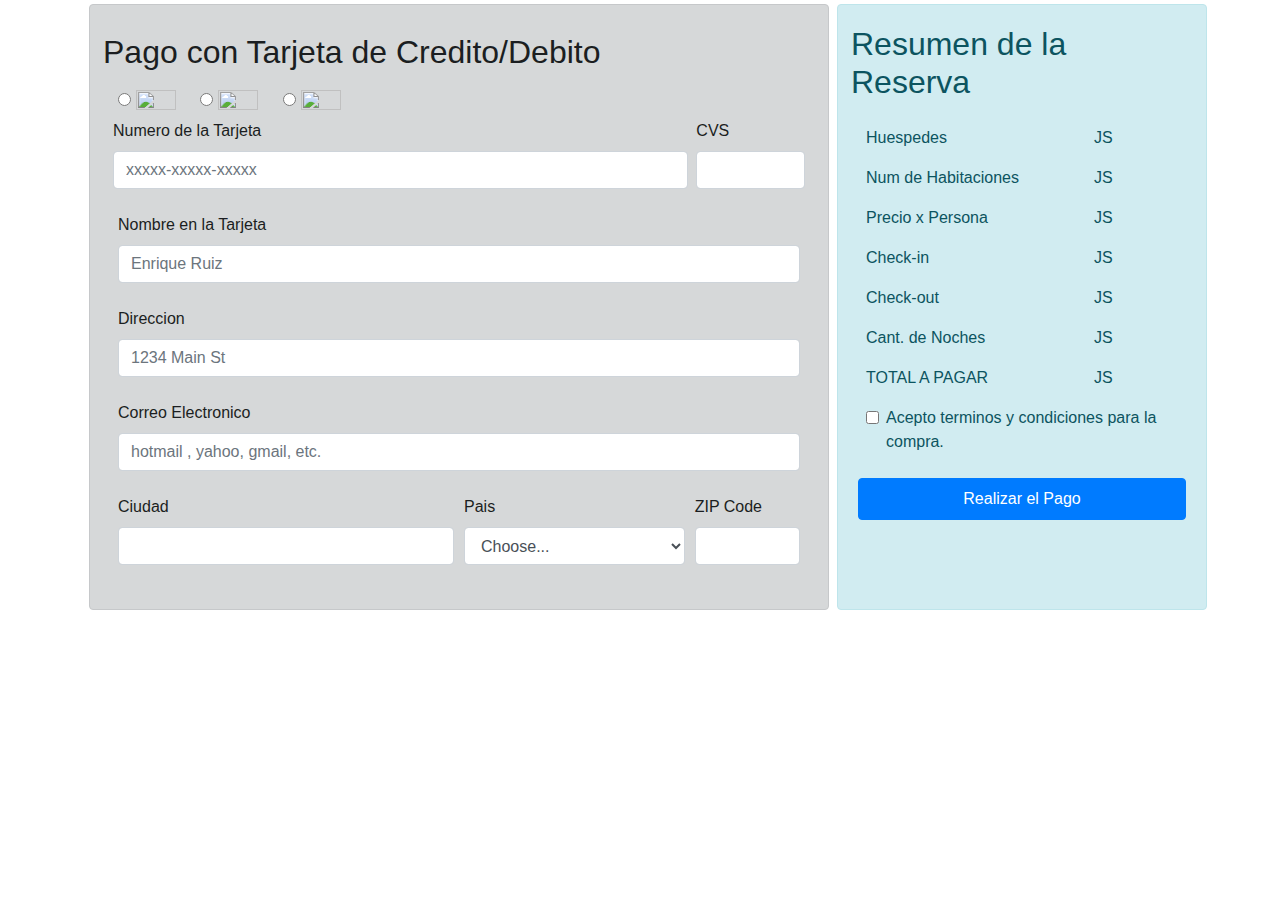
==== pages/checkout.html @ b1d2fd84 "Add files via upload" ====
<!DOCTYPE html>
<html lang="en">

<head>
    <meta charset="UTF-8">
    <meta name="viewport" content="width=device-width, initial-scale=1.0">
    <title>Checkout-BIT-Reservas</title>
    <link rel="stylesheet" href="checkout.css">
</head>
<link rel="stylesheet" href="https://maxcdn.bootstrapcdn.com/bootstrap/4.0.0/css/bootstrap.min.css"
    integrity="sha384-Gn5384xqQ1aoWXA+058RXPxPg6fy4IWvTNh0E263XmFcJlSAwiGgFAW/dAiS6JXm" crossorigin="anonymous">

<body>
    <main>
        <div class="container d-flex flex-row ">
            <div class="col-8 log-col rounded p-4 m-1 alert alert-dark" role="alert">
                <form>
                    <div class="row p-1">
                        <h2>Pago con Tarjeta de Credito/Debito</h2>
                    </div>
                    <div class="pay-data form-check form-check-inline p-1">
                        <input class="form-check-input" type="radio" name="inlineRadioOptions" id="inlineRadio1"
                            value="option1">
                        <label class="form-check-label" for="inlineRadio1"><img src="../imagenes/mastercard-logo.jpg"
                                height="20px" width="40px"></img></label>
                    </div>
                    <div class="form-check form-check-inline p-1">
                        <input class="form-check-input" type="radio" name="inlineRadioOptions" id="inlineRadio2"
                            value="option2">
                        <label class="form-check-label" for="inlineRadio2"><img src="../imagenes/AE-logo.png"
                                height="20px" width="40px"></img></label>
                    </div>
                    <div class=" form-check form-check-inline p-1">
                        <input class="form-check-input" type="radio" name="inlineRadioOptions" id="inlineRadio3"
                            value="option3">
                        <label class="form-check-label" for="inlineRadio3"><img src="../imagenes/visa-logo.png"
                                height="20px" width="40px"></img></label>
                    </div>
                    <div class="pay-data form-row">
                        <div class="pay-data form-group col-10 p-1">
                            <label for="inputNumber">Numero de la Tarjeta</label>
                            <input type="text" class="form-control" id="inputNumber" placeholder="xxxxx-xxxxx-xxxxx">
                        </div>
                        <div class="form-group col-2 p-1">
                            <label for="inputCss">CVS</label>
                            <input type="text" class="form-control" id="inputCss">
                        </div>
                    </div>
                    <div class="pay-data form-group p-1">
                        <label for="inputName">Nombre en la Tarjeta</label>
                        <input type="text" class="form-control" id="inputName" placeholder="Enrique Ruiz">
                    </div>
                    <div class="pay-data form-group p-1">
                        <label for="inputAddress">Direccion</label>
                        <input type="text" class="form-control" id="inputAddress" placeholder="1234 Main St">
                    </div>
                    <div class="pay-data form-group p-1">
                        <label for="inputAddress">Correo Electronico</label>
                        <input type="text" class="form-control" id="inputMail"
                            placeholder="hotmail , yahoo, gmail, etc.">
                    </div>
                    <div class="pay-data form-row p-1">
                        <div class="form-group col-md-6">
                            <label for="inputCity">Ciudad</label>
                            <input type="text" class="form-control" id="inputCity">
                        </div>
                        <div class="form-group col-md-4">
                            <label for="inputCountry">Pais</label>
                            <select id="inputCountry" class="form-control">
                                <option selected>Choose...</option>
                                <option>Colombia</option>
                                <option>Argentina</option>
                                <option>Ecuador</option>
                                <option>Peru</option>
                                <option>Estados Unidos</option>
                                <option>Mexico</option>
                                <option>Brasil</option>
                                <option>Chile</option>
                                <option>Canada</option>
                                <option>Uruguay</option>
                                <option>Panama</option>
                                <option>Costa Rica</option>
                            </select>
                        </div>
                        <div class="form-group col-md-2">
                            <label for="inputZip">ZIP Code</label>
                            <input type="text" class="form-control" id="zipcode">
                        </div>
                    </div>
                </form>
            </div>
            <div class="trip-summary col-4 m-1 log-col rounded alert alert-info" role="alert">
                <form>
                    <div class="row p-2">
                        <h2>Resumen de la Reserva</h2>
                    </div>
                    <div class="row p-2">
                        <div class="col-sm-8">Huespedes</div>
                        <div class="col-sm-4 text-left">JS</div>
                    </div>
                    <div class="row p-2">
                        <div class="col-sm-8">Num de Habitaciones</div>
                        <div class="col-sm-4 text-left">JS</div>
                    </div>
                    <div class="row p-2">
                        <div class="col-sm-8">Precio x Persona</div>
                        <div class="col-sm-4 text-left">JS</div>
                    </div>
                    <div class="row p-2">
                        <div class="col-sm-8">Check-in</div>
                        <div class="col-sm-4 text-left">JS</div>
                    </div>
                    <div class="row p-2">
                        <div class="col-sm-8">Check-out</div>
                        <div class="col-sm-4 text-align-left">JS</div>
                    </div>
                    <div class="row p-2">
                        <div class="col-sm-8">Cant. de Noches</div>
                        <div class="col-sm-4 text-left">JS</div>
                    </div>
                    <div class="row p-2">
                        <div class="col-sm-8 ">TOTAL A PAGAR</div>
                        <div class="col-sm-4 text-left">JS</div>
                    </div>
                    <div class="form-group p-2">
                        <div class="form-check">
                            <input class="form-check-input" type="checkbox" id="gridCheck">
                            <label class="form-check-label" for="gridCheck">
                                Acepto terminos y condiciones para la compra.
                            </label>
                        </div>
                    </div>
                    <button type="submit" class="btn btn-primary p-2 btn-block">Realizar el Pago</button>
                </form>
            </div>
        </div>
    </main>
</body>

</html>
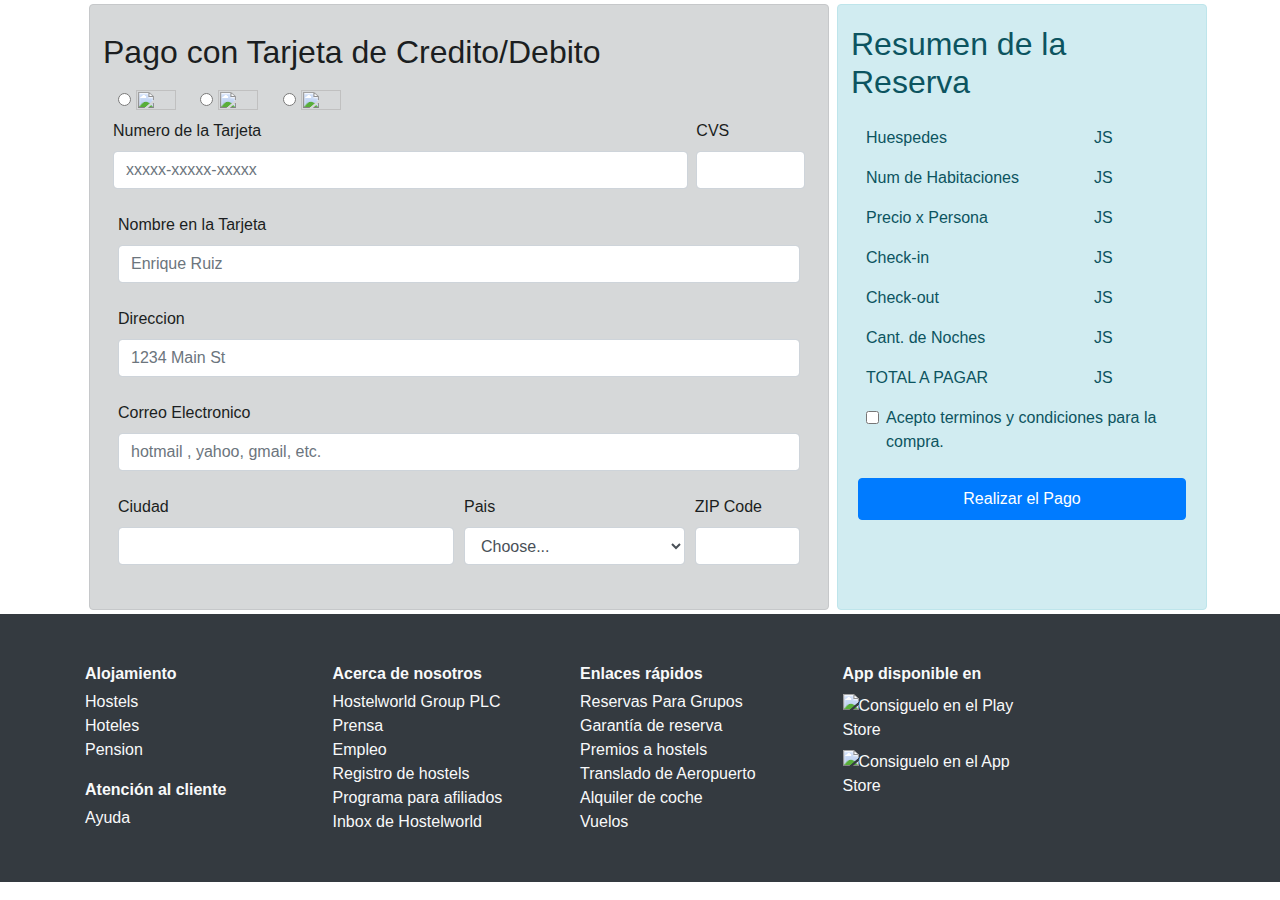
==== commit 411b072e: "Agregado footer a paginas de pago y agradecimiento." ====
--- a/pages/checkout.html
+++ b/pages/checkout.html
@@ -1,14 +1,22 @@
 <!DOCTYPE html>
-<html lang="en">
+<html lang="es">
 
 <head>
     <meta charset="UTF-8">
     <meta name="viewport" content="width=device-width, initial-scale=1.0">
-    <title>Checkout-BIT-Reservas</title>
+    <title>BIT Reservas - Pago</title>
+
+    <link rel="shortcut icon" href="../favicon.ico" />
+    <meta name="description" content="Bit Reservas la mejor página de reservas en hoteles colombianos del mundo.">
+    <meta property="og:title" content="Bit Reservas" />
+    <meta property="og:description" content="Bit Reservas la mejor página de reservas en hoteles colombianos del mundo." />
+    <meta property="og:url" content="https://jefraroce.github.io/bit-reservas/" />
+    <meta property="og:image" content="../img/android-icon-192x192.png" />
+
+    <link rel="stylesheet" href="https://maxcdn.bootstrapcdn.com/bootstrap/4.0.0/css/bootstrap.min.css"
+        integrity="sha384-Gn5384xqQ1aoWXA+058RXPxPg6fy4IWvTNh0E263XmFcJlSAwiGgFAW/dAiS6JXm" crossorigin="anonymous">
     <link rel="stylesheet" href="checkout.css">
 </head>
-<link rel="stylesheet" href="https://maxcdn.bootstrapcdn.com/bootstrap/4.0.0/css/bootstrap.min.css"
-    integrity="sha384-Gn5384xqQ1aoWXA+058RXPxPg6fy4IWvTNh0E263XmFcJlSAwiGgFAW/dAiS6JXm" crossorigin="anonymous">
 
 <body>
     <main>
@@ -135,6 +143,57 @@
             </div>
         </div>
     </main>
+
+    <footer class="bg-dark">
+        <div class="container py-5 d-flex">
+            <div class="row col-3 d-flex flex-column">
+                <ul class="nav flex-column text-light mb-3">
+                    <li class="nav-item mb-1"><b>Alojamiento</b> </li>
+                    <li class="nav-item"> Hostels</li>
+                    <li class="nav-item"> Hoteles</li>
+                    <li class="nav-item">Pension</li>
+                </ul>
+                <ul class="nav flex-column text-light">
+                    <li class="nav-item mb-1"><b>Atención al cliente</b> </li>
+                    <li class="nav-item">Ayuda</li>
+                </ul>
+            </div>
+            <div class="row col-3">
+                <ul class="nav flex-column text-light">
+                    <li class="nav-item mb-1"><b>Acerca de nosotros</b> </li>
+                    <li class="nav-item"> Hostelworld Group PLC</li>
+                    <li class="nav-item"> Prensa</li>
+                    <li class="nav-item"> Empleo</li>
+                    <li class="nav-item"> Registro de hostels</li>
+                    <li class="nav-item"> Programa para afiliados</li>
+                    <li class="nav-item"> Inbox de Hostelworld</li>
+                </ul>
+            </div>
+            <div class="row col-3">
+                <ul class="nav flex-column text-light">
+                    <li class="nav-item mb-1"><b>Enlaces rápidos</b> </li>
+                    <li class="nav-item"> Reservas Para Grupos</li>
+                    <li class="nav-item"> Garantía de reserva</li>
+                    <li class="nav-item"> Premios a hostels</li>
+                    <li class="nav-item"> Translado de Aeropuerto</li>
+                    <li class="nav-item"> Alquiler de coche</li>
+                    <li class="nav-item"> Vuelos</li>
+                </ul>
+            </div>
+            <div class="row col-3 d-flex flex-column">
+                <ul class="nav d-flex text-light">
+                    <li class="nav-item col-10 mb-2"><b> App disponible en</b></li>
+                    <li class="nav-item col-10 mb-2"><img
+                            src="//ucd.hwstatic.com/appdownload_buttons/play_store/playstore_es_l.png"
+                            alt="Consiguelo en el Play Store" class="w-100">
+                    </li>
+                    <li class="nav-item"><img class="nav-item col-10 mb-2"
+                            src="//ucd.hwstatic.com/appdownload_buttons/app_store/appstore_es_l.png"
+                            alt="Consiguelo en el App Store"></li>
+                </ul>
+            </div>
+    </footer>
+    <script src="js/funciones.js"></script>
 </body>
 
-</html>+</html>
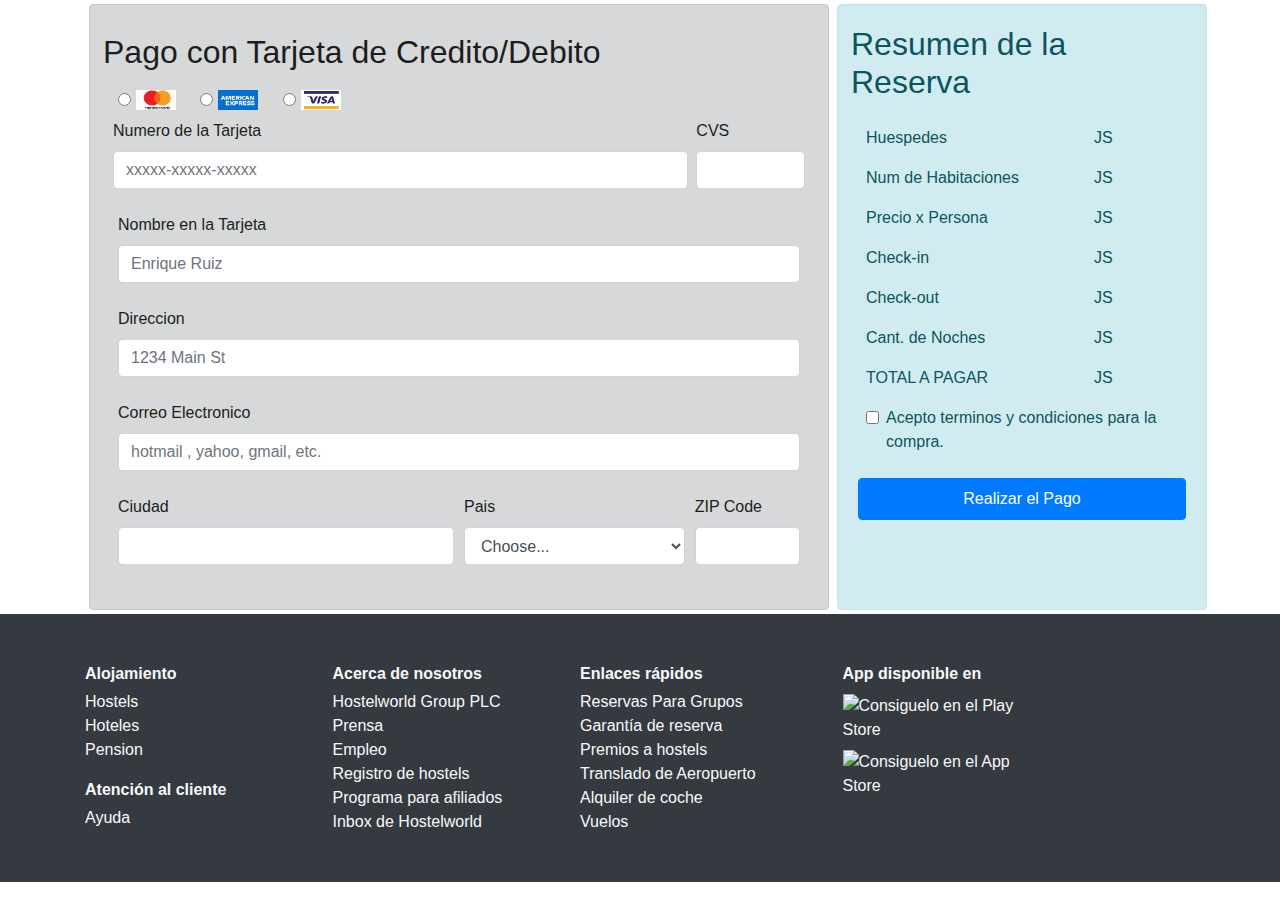
==== commit 94bc5e32: "Corregida ruta a imagenes en la página de pago." ====
--- a/pages/checkout.html
+++ b/pages/checkout.html
@@ -29,19 +29,19 @@
                     <div class="pay-data form-check form-check-inline p-1">
                         <input class="form-check-input" type="radio" name="inlineRadioOptions" id="inlineRadio1"
                             value="option1">
-                        <label class="form-check-label" for="inlineRadio1"><img src="../imagenes/mastercard-logo.jpg"
+                        <label class="form-check-label" for="inlineRadio1"><img src="../img/mastercard-logo.jpg"
                                 height="20px" width="40px"></img></label>
                     </div>
                     <div class="form-check form-check-inline p-1">
                         <input class="form-check-input" type="radio" name="inlineRadioOptions" id="inlineRadio2"
                             value="option2">
-                        <label class="form-check-label" for="inlineRadio2"><img src="../imagenes/AE-logo.png"
+                        <label class="form-check-label" for="inlineRadio2"><img src="../img/AE-logo.png"
                                 height="20px" width="40px"></img></label>
                     </div>
                     <div class=" form-check form-check-inline p-1">
                         <input class="form-check-input" type="radio" name="inlineRadioOptions" id="inlineRadio3"
                             value="option3">
-                        <label class="form-check-label" for="inlineRadio3"><img src="../imagenes/visa-logo.png"
+                        <label class="form-check-label" for="inlineRadio3"><img src="../img/visa-logo.png"
                                 height="20px" width="40px"></img></label>
                     </div>
                     <div class="pay-data form-row">
